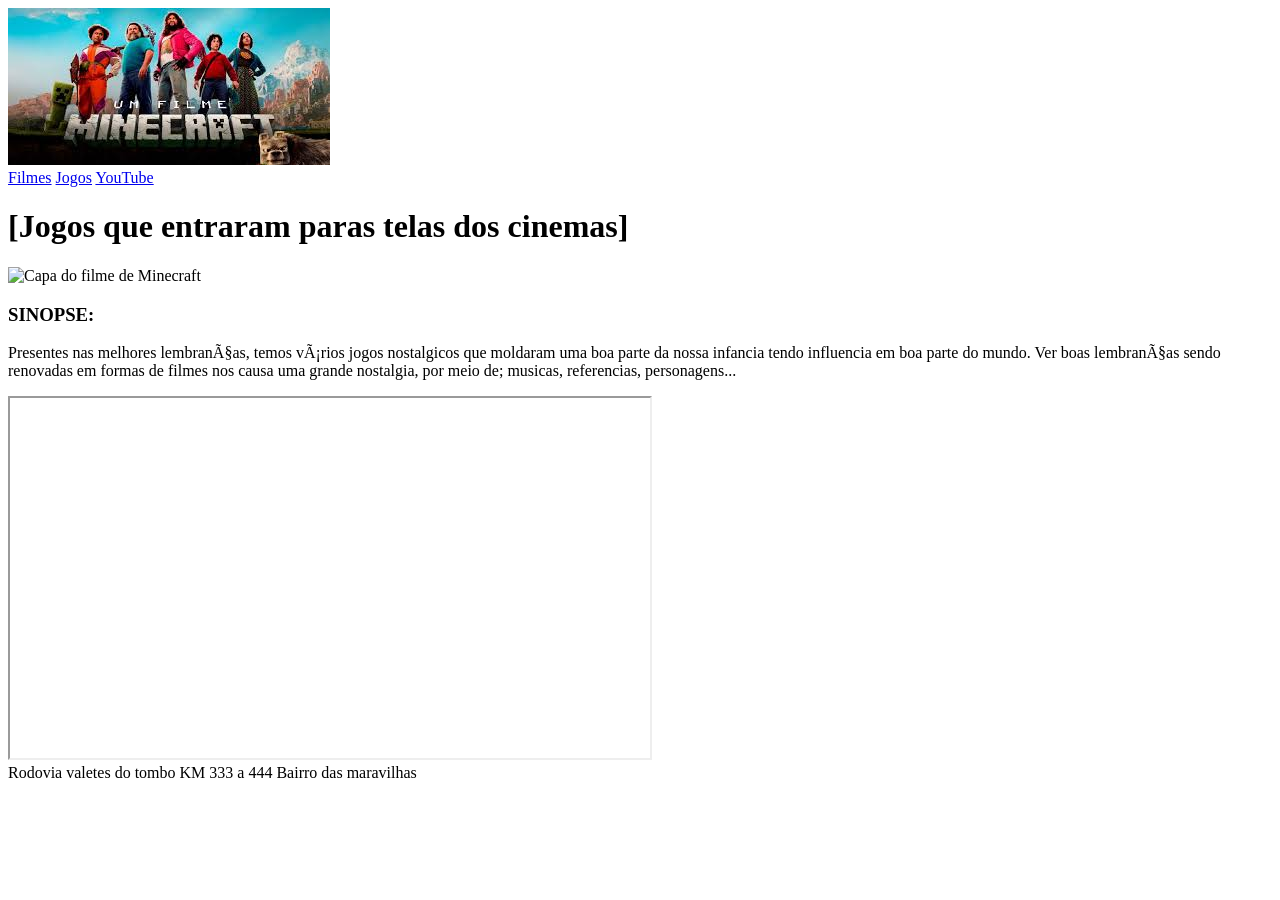
==== index.html @ ff16e7f0 "inicio do projeto" ====
<!DOCTYPE html>
<html lang="pt-BR">
 <head>
   <meta charset="UFT-8 "/>
   <meta name="viewport" content="width=device-width, initial-scale=1.0" />
   <link rel="stylesheey" href="css/style.css">
   <title>Filmes com base em jogos</title>
 </head>
    <body>
     <header>
        <img src="images.jpg" alt="Minecraft"/>
        <nav>
        <a href="#Filmes">Filmes</a> 
        <a href="#Jogos">Jogos</a>
        <a href="https://youtube.com" target="_blank">YouTube</a>
        </nav>
      </header>
         <main>
         <h1>[Jogos que entraram paras telas dos cinemas]</h1>
         <img
          src="Minecraft.jpg"
          alt="Capa do filme de Minecraft"
          width="200px"
         height="100%"
        />
        <h3>SINOPSE:</h3>
        <p>
        Presentes nas melhores lembranças, temos vários jogos nostalgicos que moldaram
        uma boa parte da nossa infancia tendo influencia em boa parte do mundo. Ver boas
        lembranças sendo renovadas em formas de filmes nos causa uma grande nostalgia, por 
        meio de; musicas, referencias, personagens...
        </p>
        <iframe
        width="640"
        height="360"
        src="https://www.youtube.com/watch?v=pVjBKLzqITY"
        title="Alguns jogos que viraram filmes"
        frameborder="3"
         allow="
        accelerometer;
        autoplay;
        clipboard-write;
        encrypet-media;
        gyroscope;
        picture-in-picture;
        web-share;
         "
       referrerpolicy="strinct-origin-when-criss-origin"
       allowfullscreen
       ></iframe>
       </main>
       <footer>
       <label for="">Rodovia valetes do tombo KM 333 a 444</label>
       <label for="">Bairro das maravilhas</label>
       <p>
 
 
 
     </header> 
    </body>
</html>
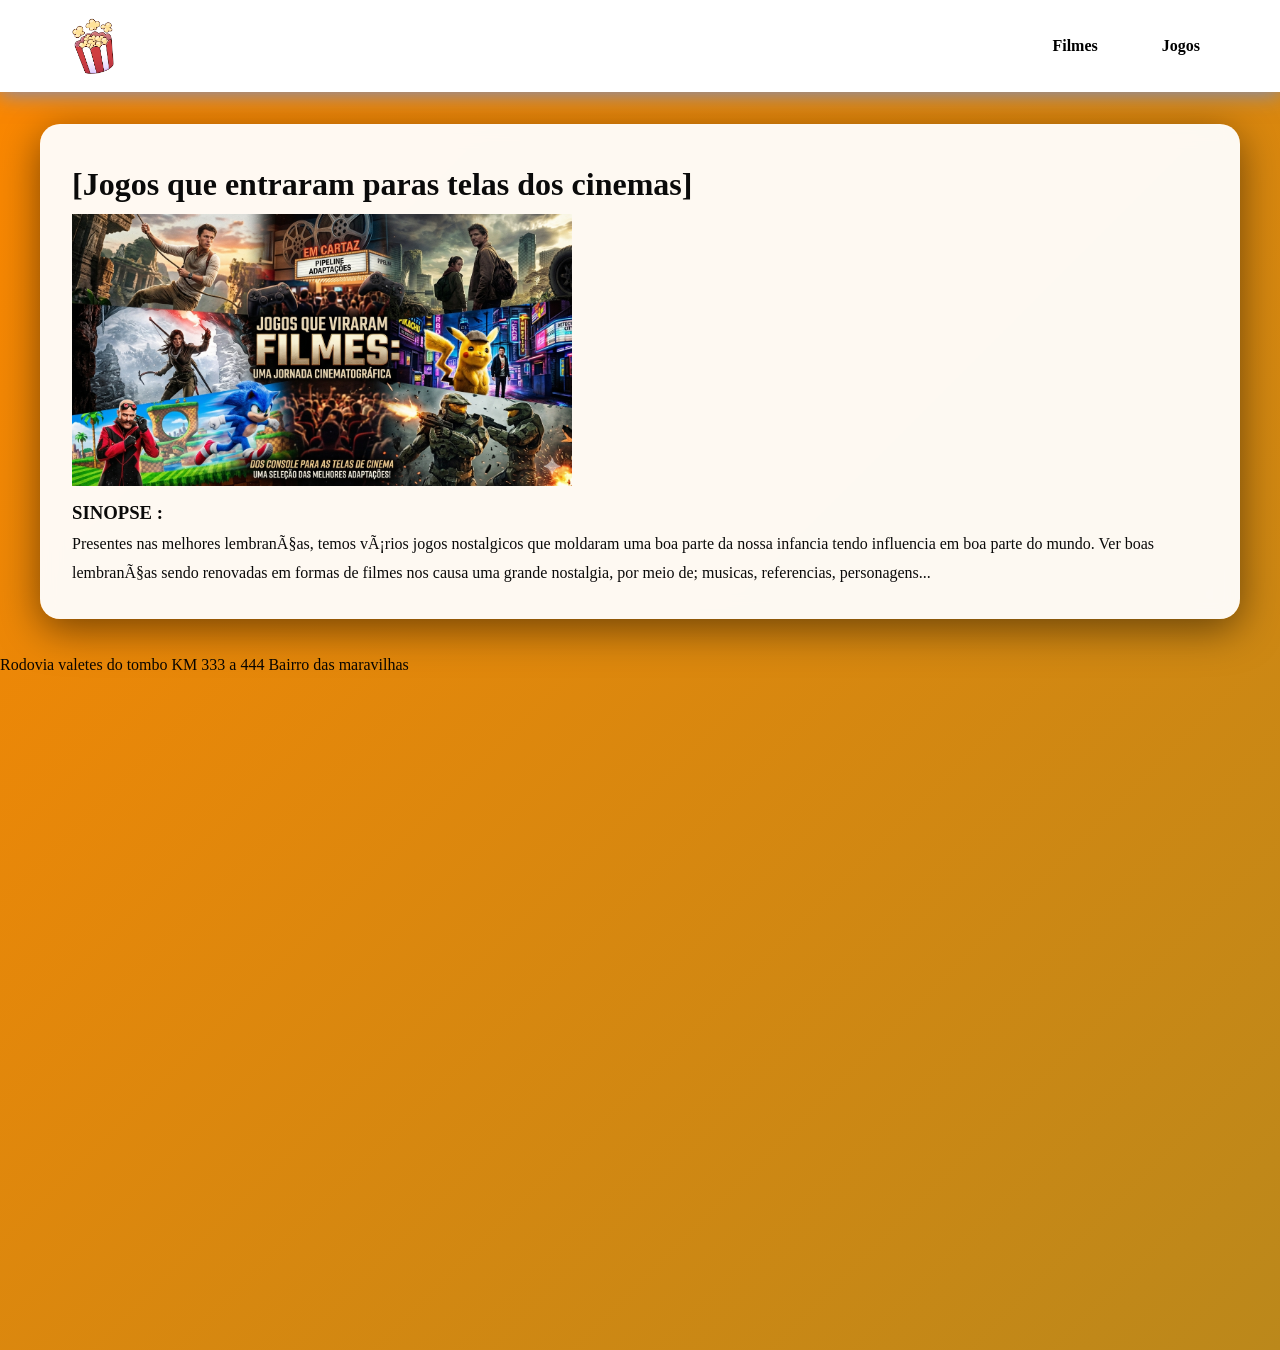
==== commit c91a45f0: "Add files via upload" ====
--- a/index.html
+++ b/index.html
@@ -1,62 +1,56 @@
- <!DOCTYPE html>
-<html lang="pt-BR">
- <head>
-   <meta charset="UFT-8 "/>
-   <meta name="viewport" content="width=device-width, initial-scale=1.0" />
-   <link rel="stylesheey" href="css/style.css">
-   <title>Filmes com base em jogos</title>
- </head>
-    <body>
-     <header>
-        <img src="images.jpg" alt="Minecraft"/>
-        <nav>
-        <a href="#Filmes">Filmes</a> 
-        <a href="#Jogos">Jogos</a>
-        <a href="https://youtube.com" target="_blank">YouTube</a>
-        </nav>
-      </header>
-         <main>
-         <h1>[Jogos que entraram paras telas dos cinemas]</h1>
-         <img
-          src="Minecraft.jpg"
-          alt="Capa do filme de Minecraft"
-          width="200px"
-         height="100%"
-        />
-        <h3>SINOPSE:</h3>
-        <p>
-        Presentes nas melhores lembranças, temos vários jogos nostalgicos que moldaram
-        uma boa parte da nossa infancia tendo influencia em boa parte do mundo. Ver boas
-        lembranças sendo renovadas em formas de filmes nos causa uma grande nostalgia, por 
-        meio de; musicas, referencias, personagens...
-        </p>
-        <iframe
-        width="640"
-        height="360"
-        src="https://www.youtube.com/watch?v=pVjBKLzqITY"
-        title="Alguns jogos que viraram filmes"
-        frameborder="3"
-         allow="
-        accelerometer;
-        autoplay;
-        clipboard-write;
-        encrypet-media;
-        gyroscope;
-        picture-in-picture;
-        web-share;
-         "
-       referrerpolicy="strinct-origin-when-criss-origin"
-       allowfullscreen
-       ></iframe>
-       </main>
-       <footer>
-       <label for="">Rodovia valetes do tombo KM 333 a 444</label>
-       <label for="">Bairro das maravilhas</label>
-       <p>
- 
- 
- 
-     </header> 
-    </body>
-</html>
-
+ <!DOCTYPE html>
+<html lang="pt-BR">
+ <head>
+   <meta charset="UFT-8 "/>
+   <meta name="viewport" content="width=device-width, initial-scale=1.0" />
+   <link rel="stylesheet" href="style.css">
+   <title>Filmes com base em jogos</title>
+ </head>
+    <body>
+     <header>
+        <img src="images.png" alt="png"
+        width="200px"
+        height="100%"
+        
+        
+        
+        
+        
+        />
+        
+      
+        <nav>
+        <a href="#Filmes">Filmes</a> 
+        <a href="#Jogos">Jogos</a>
+      </header>
+         <main>
+         <h1>[Jogos que entraram paras telas dos cinemas]</h1>
+         
+         <img src="Gemini_Generated_Image_y9qcl3y9qcl3y9qc.png" alt="img"
+      
+      width="500px"
+      height="600%"
+      
+      
+      />
+
+        <h3>SINOPSE :</h3>
+        <p>
+        Presentes nas melhores lembranças, temos vários jogos nostalgicos que moldaram
+        uma boa parte da nossa infancia tendo influencia em boa parte do mundo. Ver boas
+        lembranças sendo renovadas em formas de filmes nos causa uma grande nostalgia, por 
+        meio de; musicas, referencias, personagens...
+        </p>
+        
+       </main>
+       <footer>
+       <label for="">Rodovia valetes do tombo KM 333 a 444</label>
+       <label for="">Bairro das maravilhas</label>
+       <p>
+ 
+ 
+ 
+     </header> 
+    </body>
+</html>
+
--- a/style.css
+++ b/style.css
@@ -0,0 +1,98 @@
+
+/*RESET E ESTILOS BASE*/
+/*'0' é um seletor universal que aplica estilos a TODOS os elementos da página*/
+*{
+    margin: 0;/*remove as margens padrão que os navegadores adicionam*/
+    padding: 0;/*remove os espaçamentos internos padrão*/
+    box-sizing: border-box;/*faz com que o padding e border sejam incluídos na largura e altura total do elemento*/
+}
+body{
+    /*fontes: Segoe UI, Tahoma, Geneva, Verdana, sans-serif (Segoe UI é a primeira opção, se não tiver, vai tentando as próximas)*/
+    font-family: Stencil Std, fantasy, ;
+    line-height: 1.8; /*altura entre linhas 1.6x o tamanho da fonte*/
+    color: #000000f5; /*cor do texto cinza escuro*/
+    background: linear-gradient(135deg,#fd8700 0%, #bb881b 100%); /*gradiente de fundo: 135deg e a direção, de roxo claro para roxo escuro*/
+    min-height: 150vh;/*vh = viewport height, Minimo de 100% da altura da tela*/
+}
+header{
+    background-color: rgb(255, 255, 255);/*branco com 95% de opacidade (transparencia)*/
+    padding: 1rem 5%; /*1rem = 16px tamanho padrão da fonte, 5% da largura do container*/
+    display: flex; /*ativa o flexbox para layout flexível*/
+    align-items: center; /*alinha os itens verticalmente ao centro*/
+    justify-content: space-between;/*espaço entre os itens (logo de um lado e o menu do outro*/
+    flex-wrap: wrap;/*permite quebra de linha em telas pequenas*/
+    gap: 1rem;/*espaçamento entre os itens flexiveis*/
+    box-shadow: 0 2px 20px rgba(108, 143, 219, 0.884);/*sombra: eixo x, eixo y desfoque da cor 0.1(alpha)*/
+    position: sticky;/*grudar o cabeçalho ao rolar a página*/
+    top: 0;/*distancia do topo ao grudar*/
+    z-index: 1000;/*garante que fique acima de outros elementos*/
+}
+header img{
+    height: 60px;/*altura fixa em pixel*/
+    width: auto;/*largura automatica para manter a proporção de acordo com a altura*/
+    transition: transform 0.6s ease;/*transição suave de 3 segundos para animação*/
+}
+header img:hover{/*hover = quando passa o mouse faz alguma coisa*/
+    transform: scale(1.05);/*aumentar em 5% a minha imagem*/
+}
+/*===NAVEGAÇÃO nav===*/
+nav{
+    display: flex;
+    gap: 2rem;/*32px de espaçamento entre os links*/
+    flex-wrap: wrap;
+}
+nav a{
+    text-decoration: none;/*remover o sublinhado padrão do link*/
+    color: #000000;/*cor roxa*/
+    font-weight: 600;/*peso da fonte (semi negrito)*/
+    padding: 0.5rem 1rem;/*8px em cima/baixo, 16px nas laterais*/
+    border-radius: 25px;/*bordas arredondadas*/
+    transition: all 0.3s ease;/*transição suave para todas as propriedades*/
+    position: relative;/*necessário para o pseudo elemento ::after*/
+}
+nav a:hover{
+    background-color: #000000; /*fundo das opções*/
+    color: rgb(219, 205, 12);
+    transform: translate(-2px);/*move 2px para cima*/
+    box-shadow: 0 5px 15px rgb(235, 234, 232);/*sombra roxa suave*/
+}
+nav a::after{/*pseudo elemento para criar a linha animada abaixo dos links*/
+    content: '';/*necessario para criar o elemento*/
+    position: absolute;/*posição em relação ao link*/
+    bottom: 0;/*cola a linha na parte inferior*/
+    left: 50%;/*começa do meio para as laterais*/
+    transform: translateX(-50%);/*centraliza horizontalmente*/
+    width: 0;/*começa com largura 0*/
+    height: 2px;/*altura da linha*/
+    background-color: rgb(0, 0, 0);
+    transition: width 0.3s ease;/*anima apenas a largura*/
+}
+nav a:hover::after{
+    width: 80%;/*expande para 80% da largura do link*/
+}
+/*===CONTEUDO DO BLOG===*/
+main{
+    max-width: 1200px;/*largura maxima em pixels*/
+    margin: 2rem auto;/*32px em cima/baixo e auto nas laterais*/
+    padding: 2rem;/*espaçamento interno de 32px em todos os lados*/
+    background-color: rgba(255, 255, 255, 0.95);
+    border-radius: 20px;/*bordas arredondadas*/
+    box-shadow: 0 10px 40px rgba(0, 0, 0, 0.5);/*sombra mais pronunciada*/
+    backdrop-filter: blur(10px);/*efeito de desfoque no fundo*/
+    animation: slideIn 0.5s ease-out;/*animação de entrada*/
+}
+/*===DEFINIÇÃO DA ANIMAÇÃO===*/
+@keyframes slideIn{/*aplicando os quadros de animação*/
+    from{/*estado inicial*/
+        opacity: 0;/*invisivel*/
+        transform: translateY(30px);/*30px para baixo*/
+    }
+    to{/*estado final*/
+        opacity: 1;/*visivel*/
+        transform: translateY(0);/*posição original*/
+    }
+}
+
+
+
+
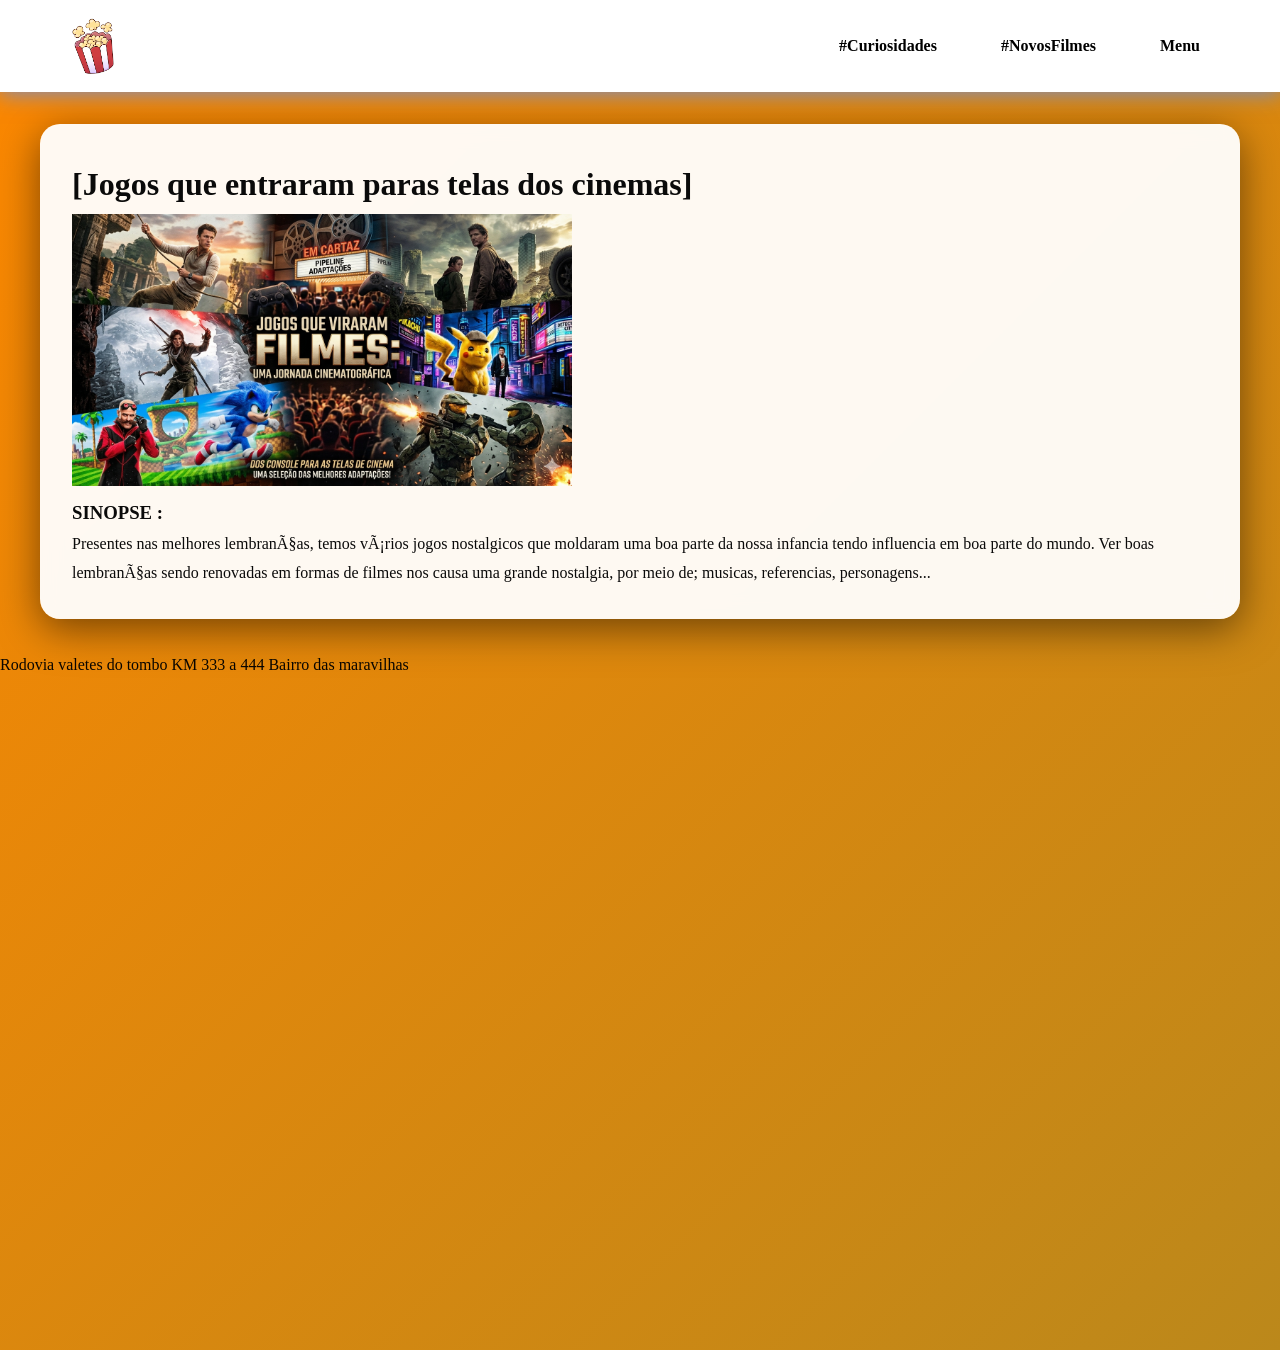
==== commit 6fdf4f52: "Add files via upload" ====
--- a/index.html
+++ b/index.html
@@ -20,8 +20,9 @@
         
       
         <nav>
-        <a href="#Filmes">Filmes</a> 
-        <a href="#Jogos">Jogos</a>
+        <a href="Pagina2.html">#Curiosidades</a> 
+        <a href="Pagina3.html">#NovosFilmes</a>
+        <a href="index.html">Menu</a>
       </header>
          <main>
          <h1>[Jogos que entraram paras telas dos cinemas]</h1>
